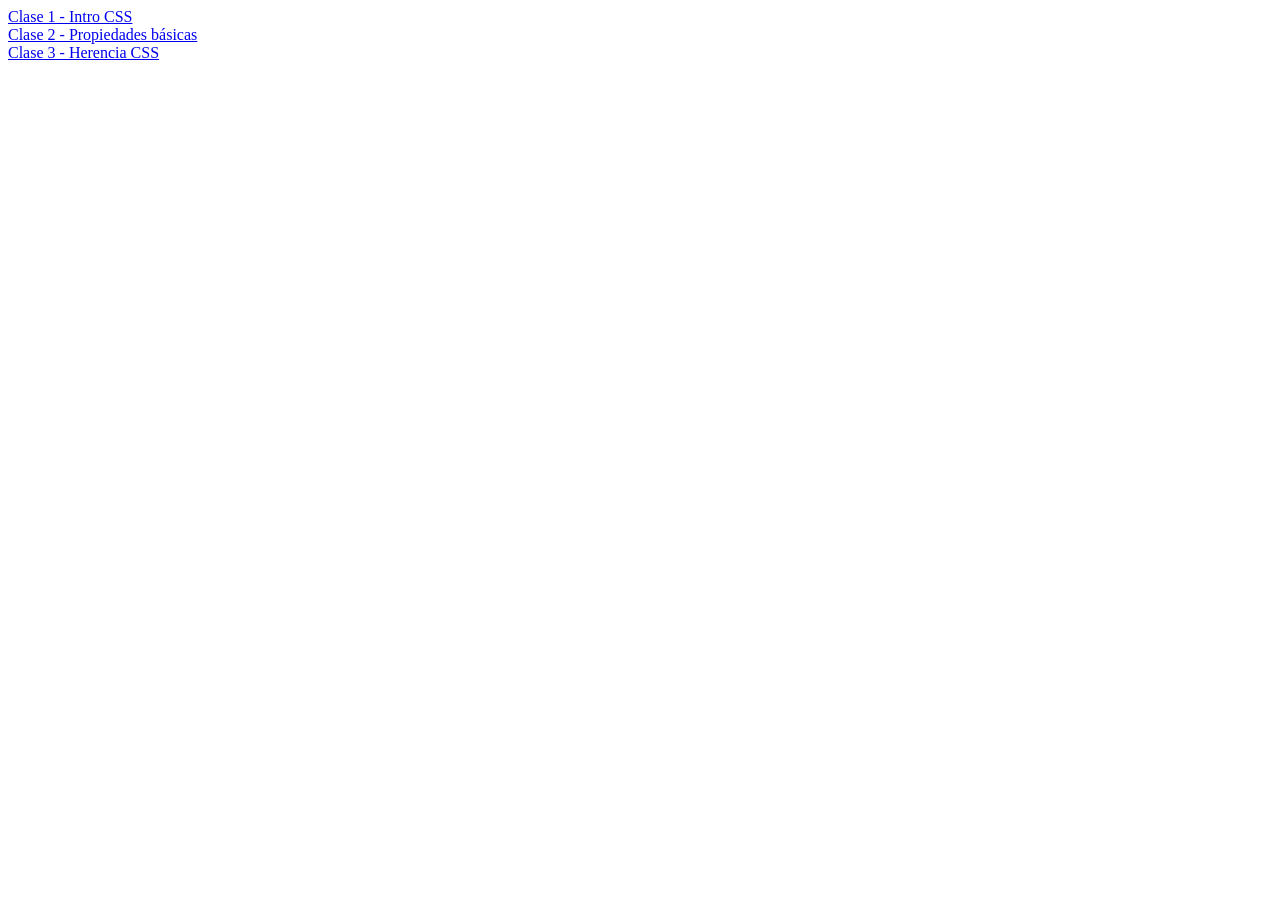
==== index.html @ 02d1e5e7 "index general" ====
<!DOCTYPE html>
<html lang="en">

<head>
    <meta charset="UTF-8">
    <meta name="viewport" content="width=device-width, initial-scale=1.0">
    <title>Document</title>
</head>

<body>

    <a href="./01-intro-css/index.html">Clase 1 - Intro CSS</a>
    <br>
    <a href="./02-propiedades-basicas-css">Clase 2 - Propiedades básicas</a>
    <br>
    <a href="./03-herencia-css">Clase 3 - Herencia CSS</a>

</body>

</html>
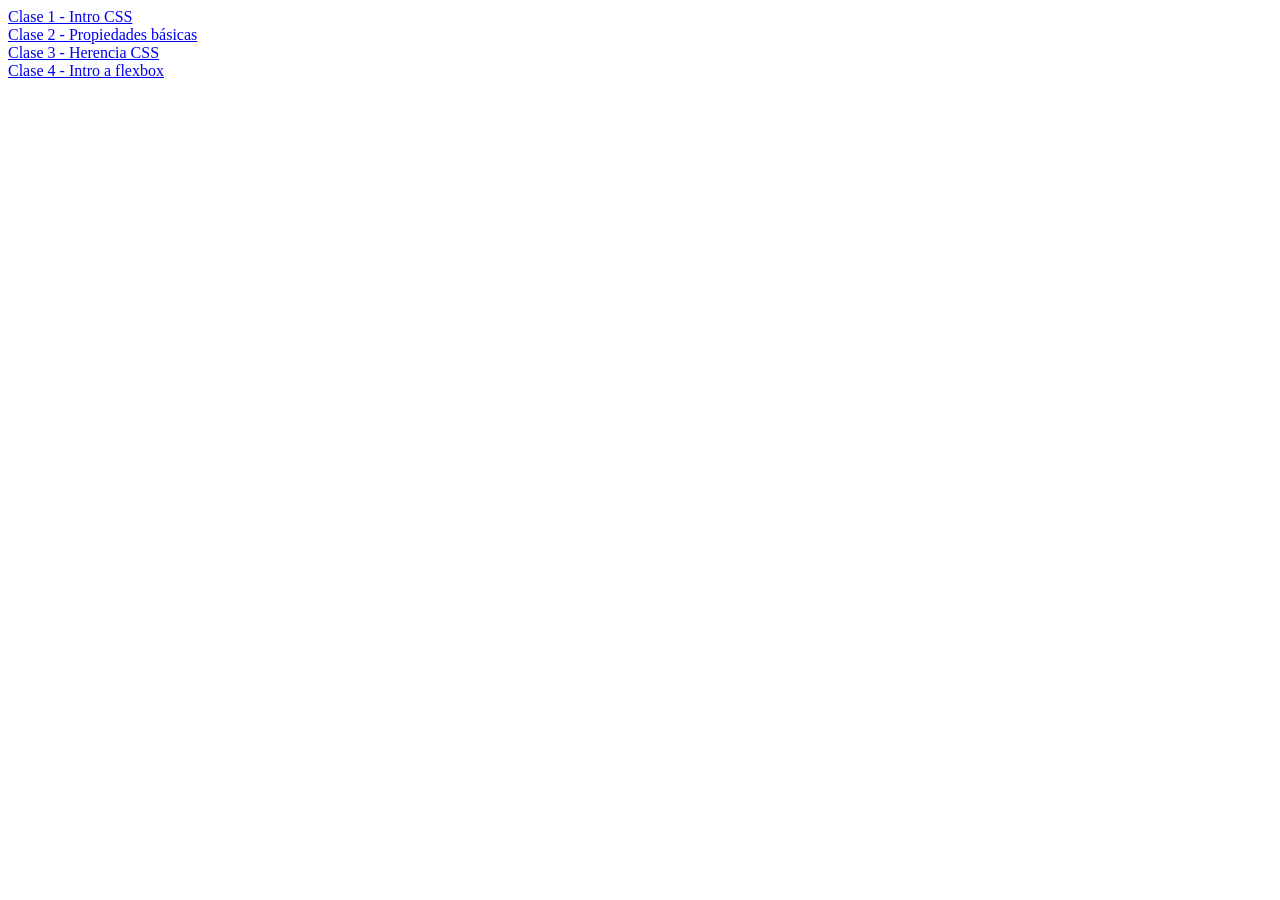
==== commit 70ef4261: "intro a flexbox" ====
--- a/index.html
+++ b/index.html
@@ -4,7 +4,7 @@
 <head>
     <meta charset="UTF-8">
     <meta name="viewport" content="width=device-width, initial-scale=1.0">
-    <title>Document</title>
+    <title>Documentss</title>
 </head>
 
 <body>
@@ -13,8 +13,9 @@
     <br>
     <a href="./02-propiedades-basicas-css">Clase 2 - Propiedades básicas</a>
     <br>
-    <a href="./03-herencia-css">Clase 3 - Herencia CSS</a>
-
+    <a href="./03-herencia-css/">Clase 3 - Herencia CSS</a>
+    <br>
+    <a href="./04-intro-felxbox/">Clase 4 - Intro a flexbox</a>
 </body>
 
 </html>
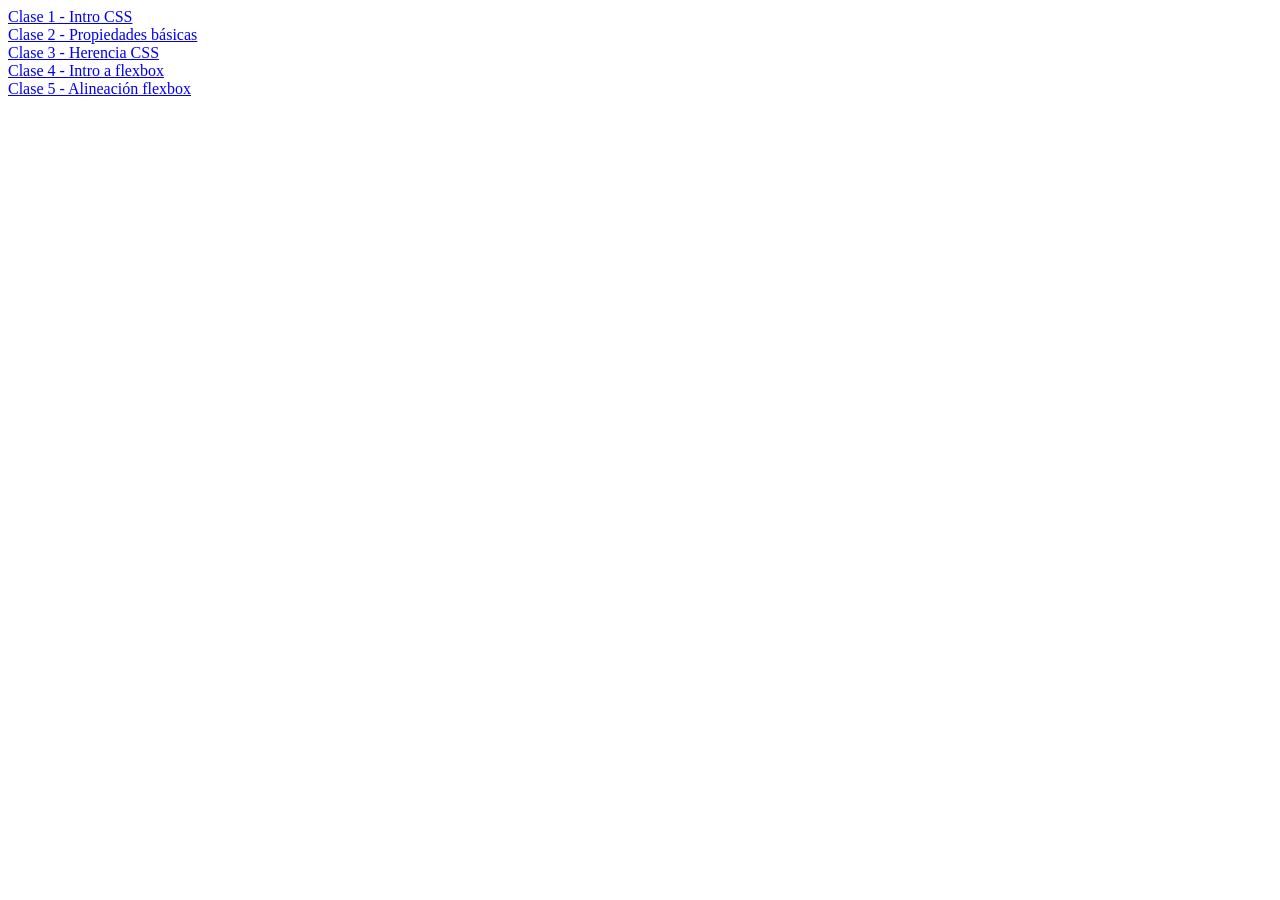
==== commit b6eecdf7: "alineacion index" ====
--- a/index.html
+++ b/index.html
@@ -16,6 +16,8 @@
     <a href="./03-herencia-css/">Clase 3 - Herencia CSS</a>
     <br>
     <a href="./04-intro-felxbox/">Clase 4 - Intro a flexbox</a>
+    <br>
+    <a href="./05-alineación-flexbox/">Clase 5 - Alineación flexbox</a>
 </body>
 
 </html>
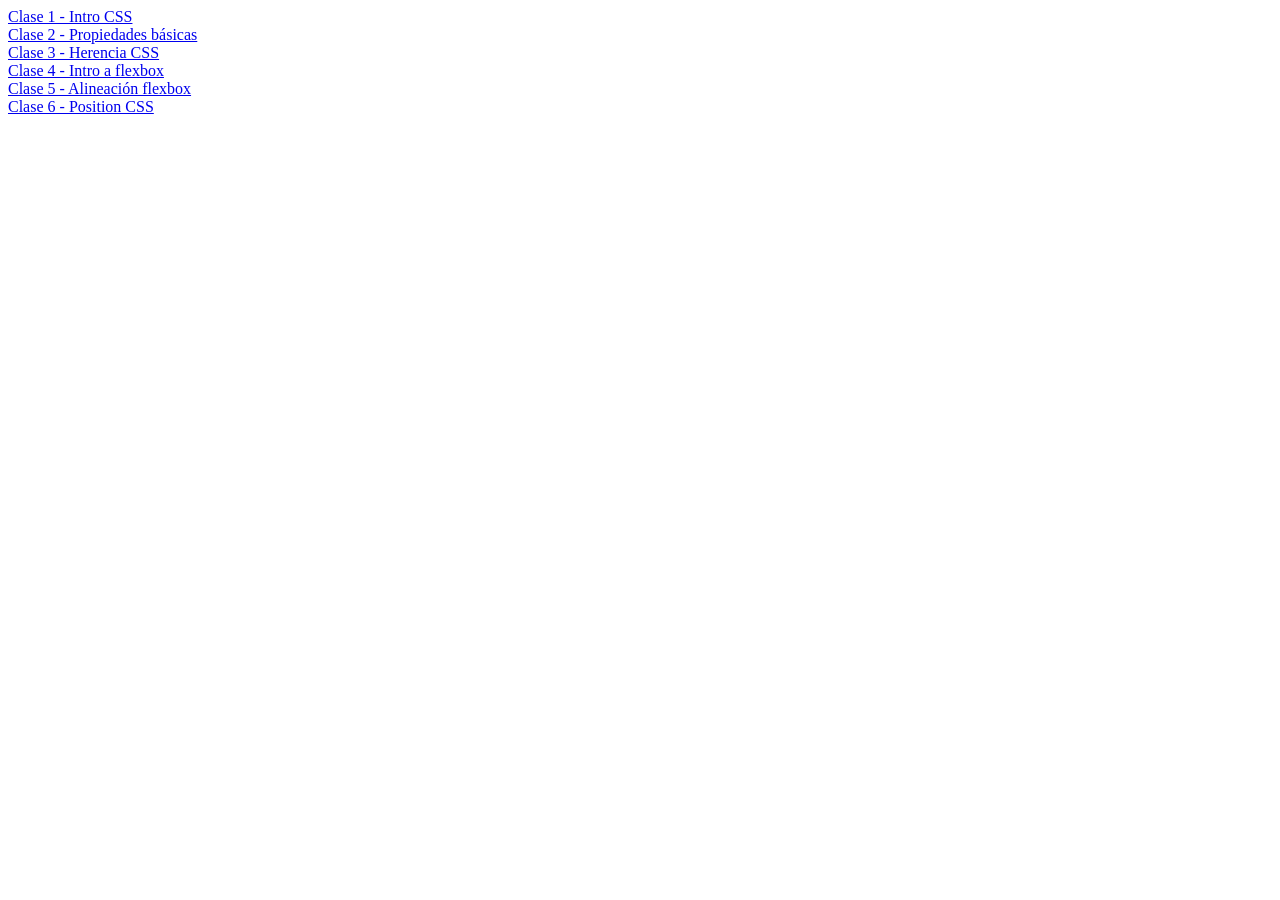
==== commit d4aa6164: "class 6" ====
--- a/index.html
+++ b/index.html
@@ -18,6 +18,8 @@
     <a href="./04-intro-felxbox/">Clase 4 - Intro a flexbox</a>
     <br>
     <a href="./05-alineación-flexbox/">Clase 5 - Alineación flexbox</a>
+    <br>
+    <a href="./06-position-css/">Clase 6 - Position CSS</a>
 </body>
 
 </html>
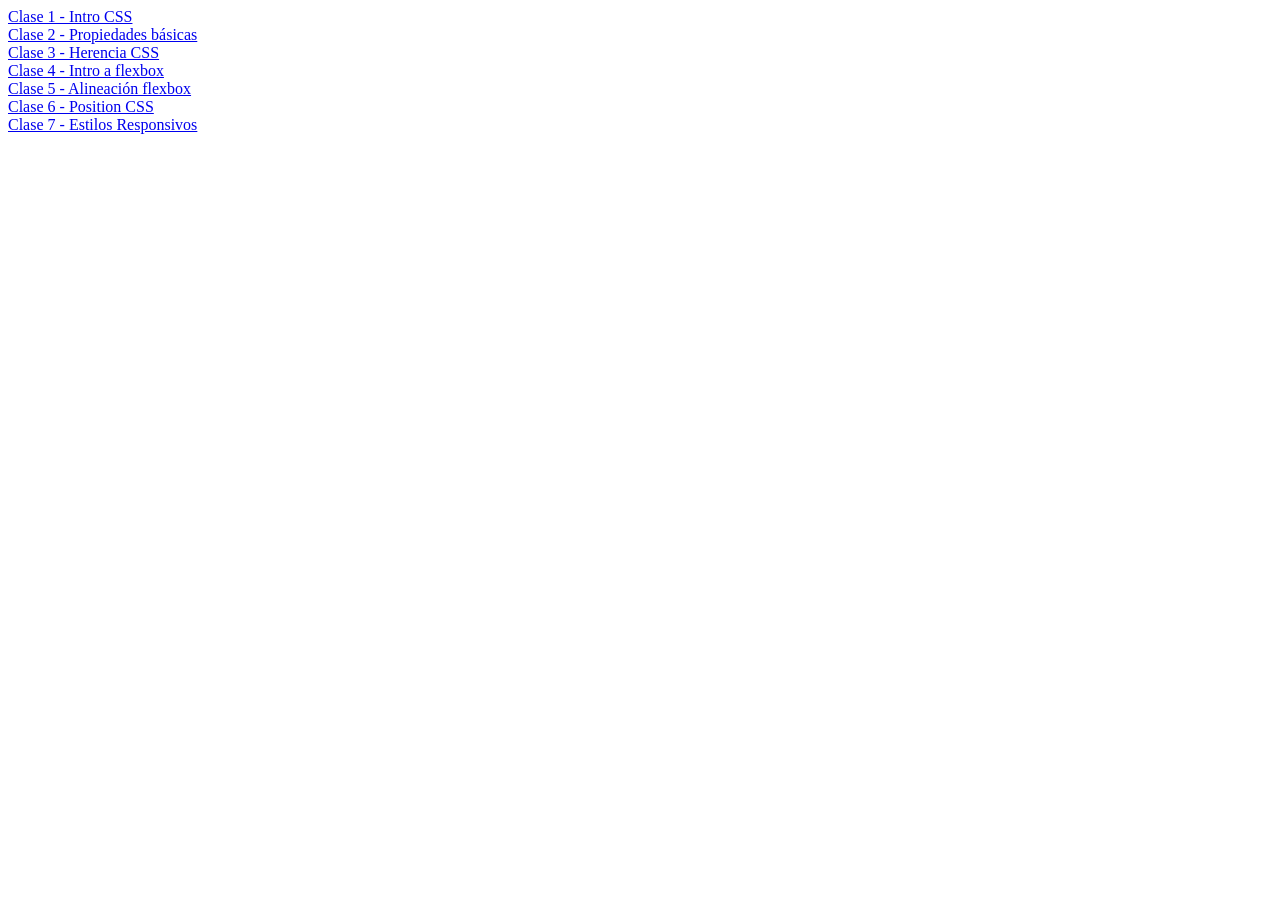
==== commit e18ce5f3: "class 7" ====
--- a/index.html
+++ b/index.html
@@ -20,6 +20,7 @@
     <a href="./05-alineación-flexbox/">Clase 5 - Alineación flexbox</a>
     <br>
     <a href="./06-position-css/">Clase 6 - Position CSS</a>
+    <br>
+    <a href="./07-estilos-responsivos/">Clase 7 - Estilos Responsivos</a>
 </body>
-
 </html>
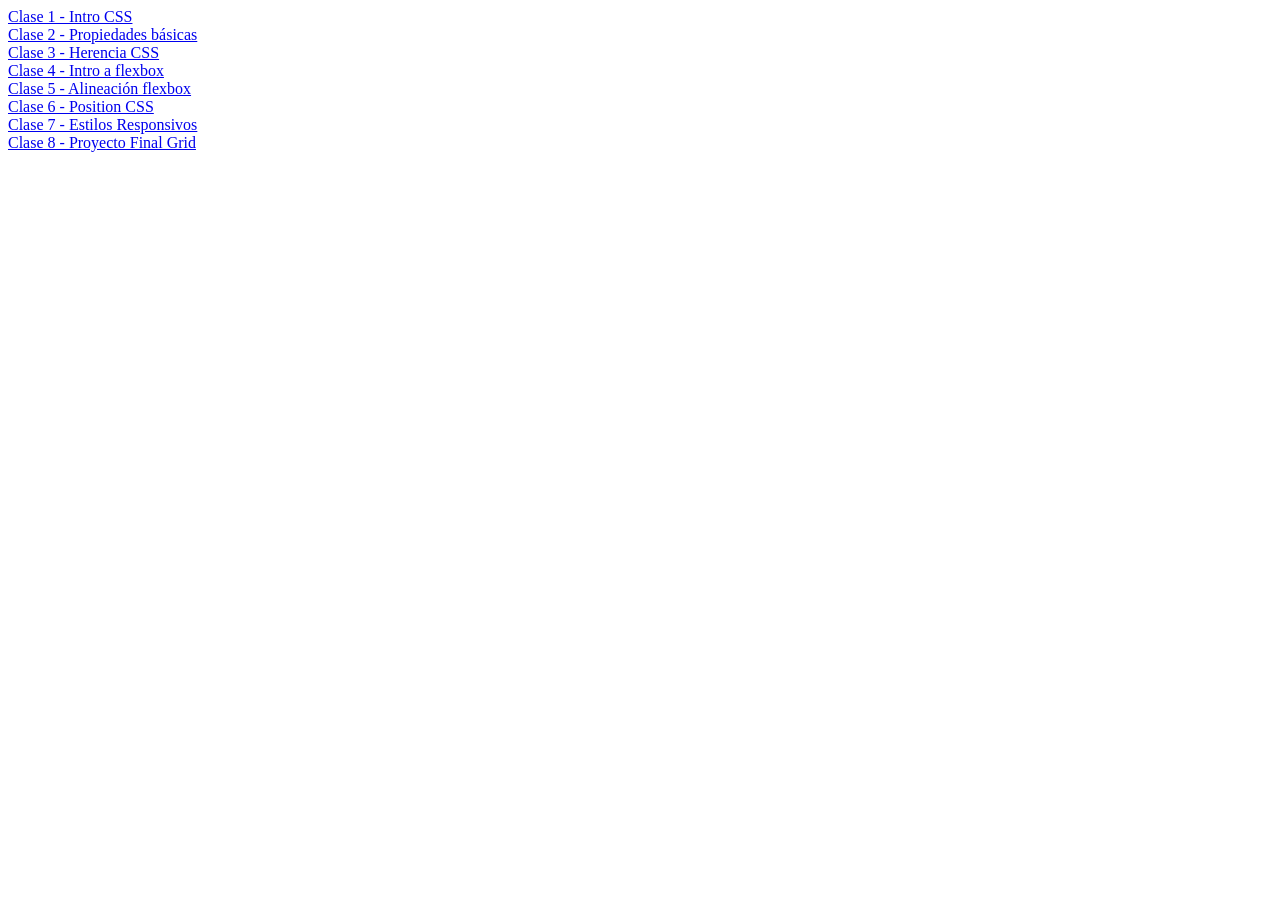
==== commit f76dd55b: "final" ====
--- a/index.html
+++ b/index.html
@@ -22,5 +22,8 @@
     <a href="./06-position-css/">Clase 6 - Position CSS</a>
     <br>
     <a href="./07-estilos-responsivos/">Clase 7 - Estilos Responsivos</a>
+    <br>
+    <a href="./08-proyecto-final-grid/">Clase 8 - Proyecto Final Grid</a>
+    <br>
 </body>
 </html>
